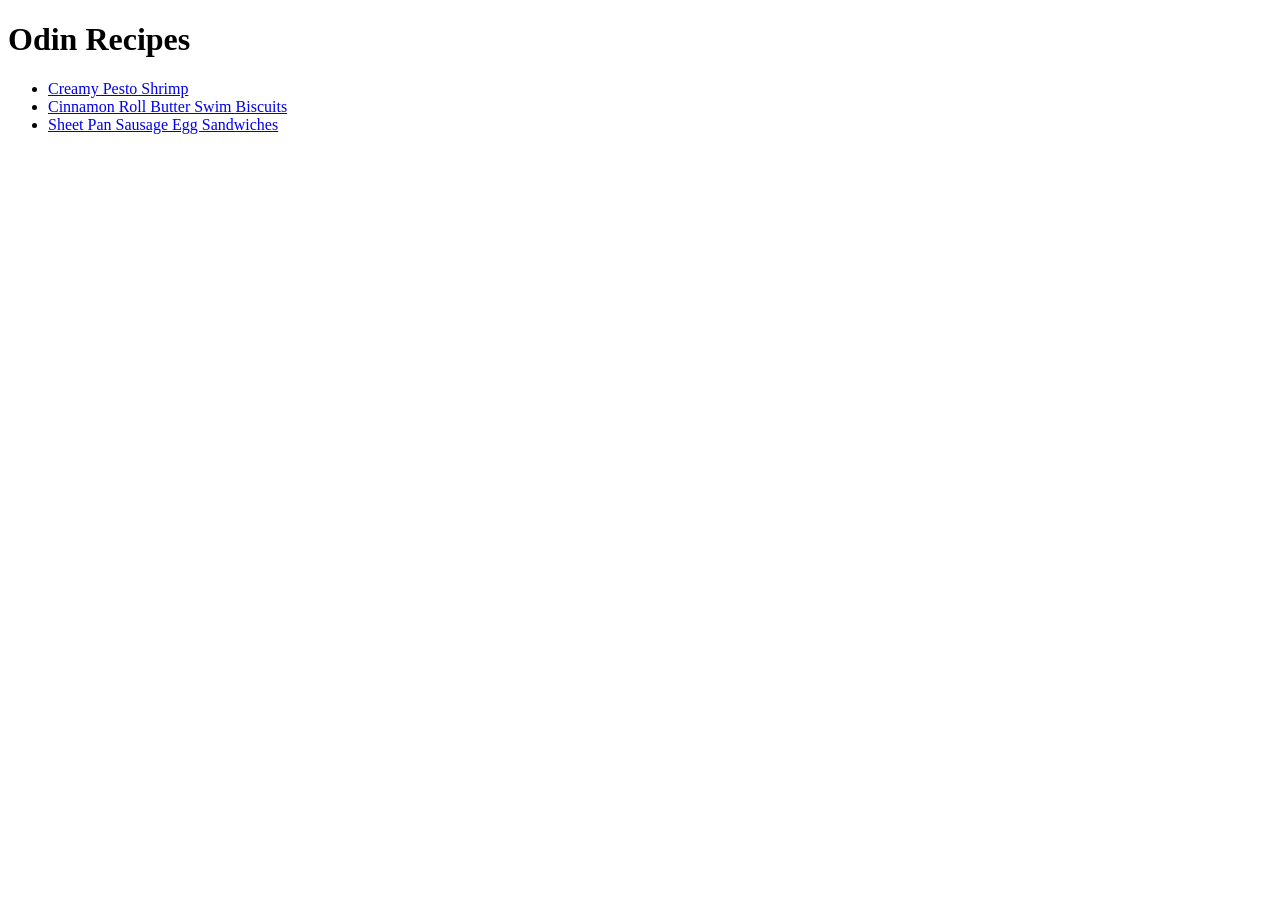
==== index.html @ 334cb1b8 "Add pages sausage cinnamon pesto Complete the project, add 3 pages with recipes for cinnamon roll, c" ====
<!DOCTYPE html>
<html lang="en">

<head>
    <meta charset="utf-8">
    <title>Odin recipes project</title>
</head>

<body>
    <h1>Odin Recipes</h1>
    <ul>
        <li><a href="recipes/creamy-pesto-shrimp.html">Creamy Pesto Shrimp</a></li>
        <li><a href="recipes/cinnamon-roll.html">Cinnamon Roll Butter Swim Biscuits</a></li>
        <li><a href="recipes/sausage-egg-sandwitch.html">Sheet Pan Sausage Egg Sandwiches</a></li>
    </ul>
</body>

</html>
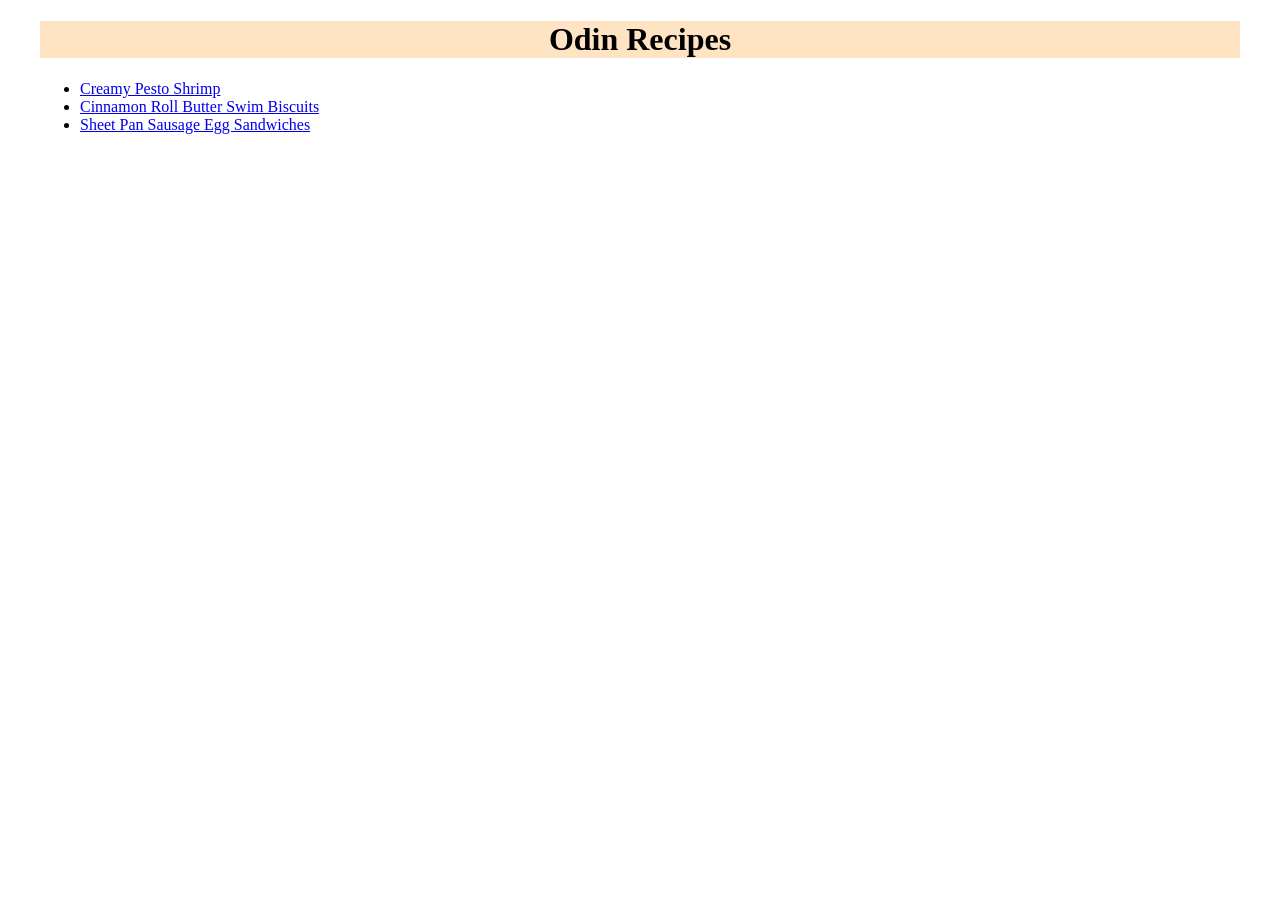
==== commit a1013e94: "Add a style.css file Add styles and classes to some objects." ====
--- a/index.html
+++ b/index.html
@@ -1,18 +1,29 @@
-<!DOCTYPE html>
+<!doctype html>
 <html lang="en">
+  <head>
+    <meta charset="UTF-8" />
+    <meta http-equiv="X-UA-Compatible" content="IE=edge" />
+    <meta name="viewport" content="width=device-width, initial-scale=1.0" />
+    <link rel="stylesheet" href="style.css" />
+    <title>Odin recipes project</title>
+  </head>
 
-<head>
-    <meta charset="utf-8">
-    <title>Odin recipes project</title>
-</head>
-
-<body>
-    <h1>Odin Recipes</h1>
+  <body class="page">
+    <h1 class="title">Odin Recipes</h1>
     <ul>
-        <li><a href="recipes/creamy-pesto-shrimp.html">Creamy Pesto Shrimp</a></li>
-        <li><a href="recipes/cinnamon-roll.html">Cinnamon Roll Butter Swim Biscuits</a></li>
-        <li><a href="recipes/sausage-egg-sandwitch.html">Sheet Pan Sausage Egg Sandwiches</a></li>
+      <li>
+        <a href="recipes/creamy-pesto-shrimp.html">Creamy Pesto Shrimp</a>
+      </li>
+      <li>
+        <a href="recipes/cinnamon-roll.html">
+          Cinnamon Roll Butter Swim Biscuits
+        </a>
+      </li>
+      <li>
+        <a href="recipes/sausage-egg-sandwitch.html">
+          Sheet Pan Sausage Egg Sandwiches
+        </a>
+      </li>
     </ul>
-</body>
-
+  </body>
 </html>
--- a/style.css
+++ b/style.css
@@ -0,0 +1,10 @@
+.title {
+  background-color: bisque;
+  text-align: center;
+  font-family: "Times New Roman";
+}
+
+.page {
+  max-width: 1200px;
+  margin: 0 auto;
+}
